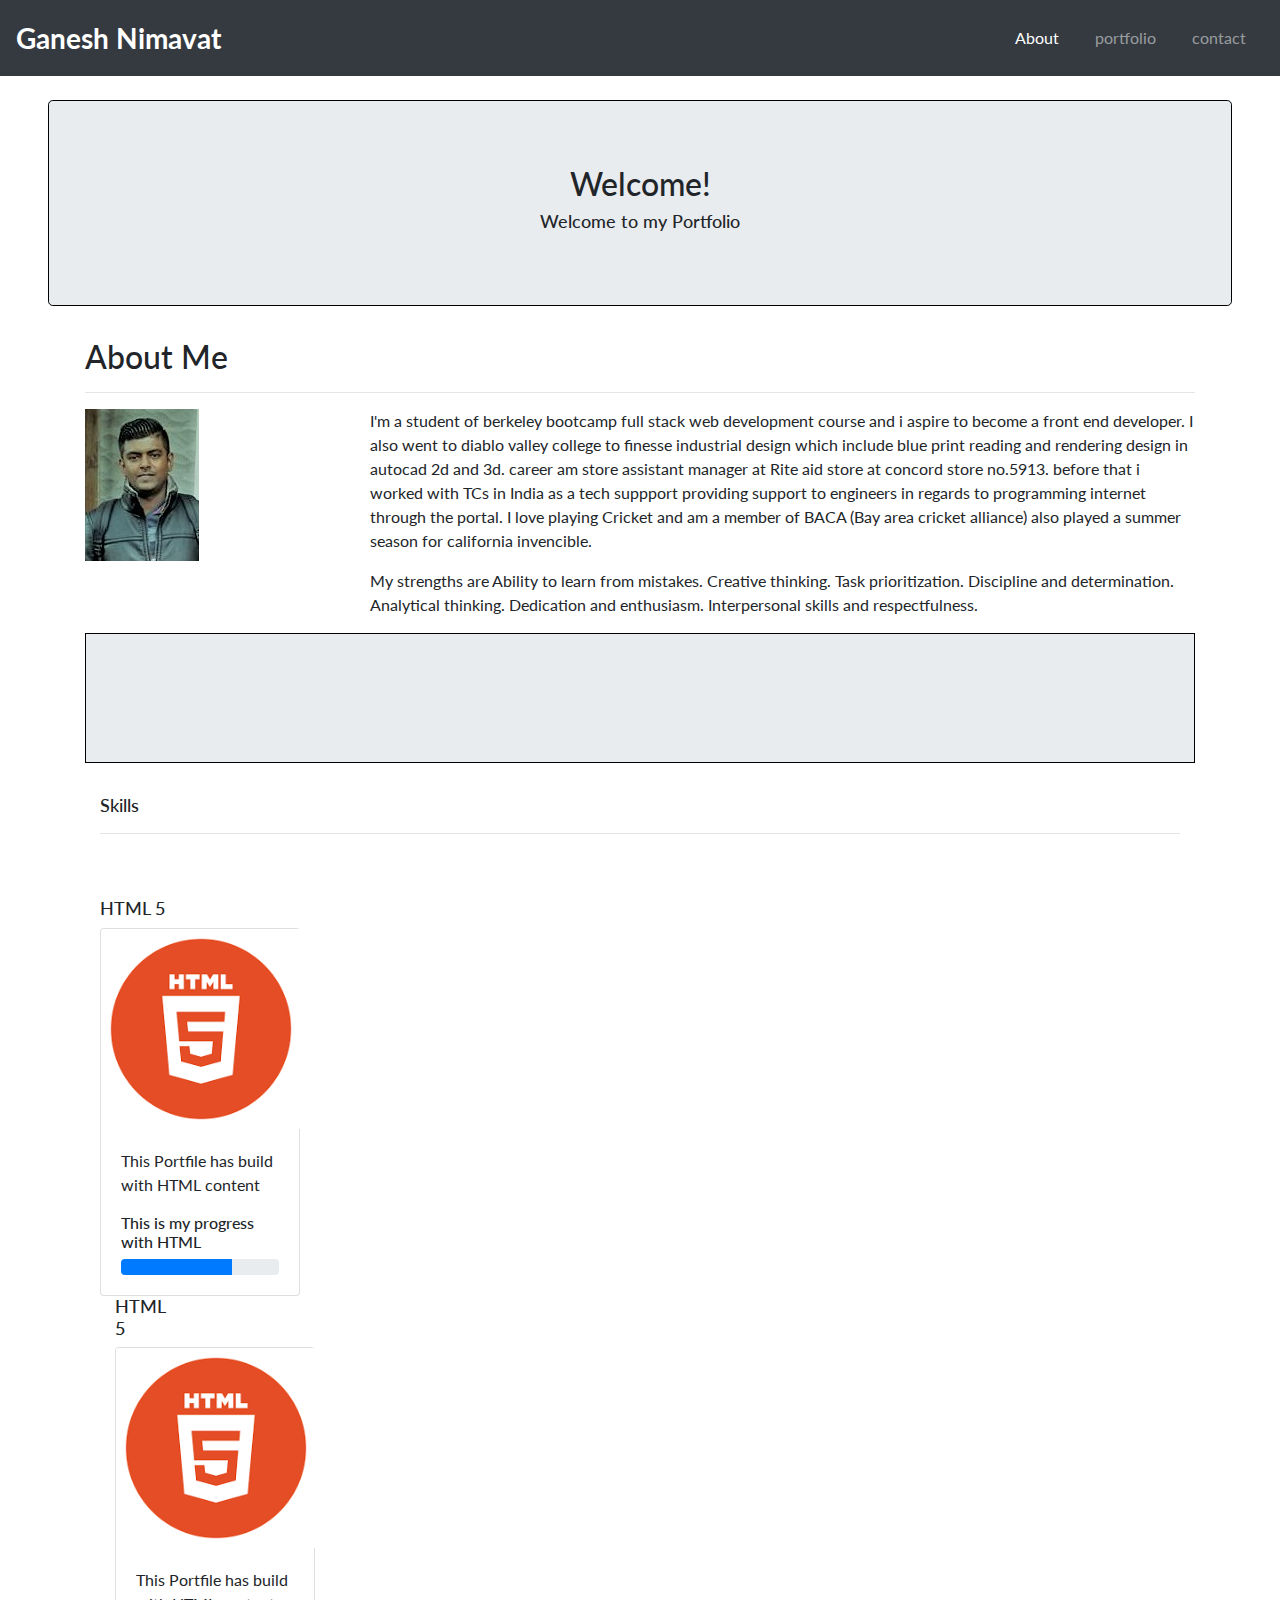
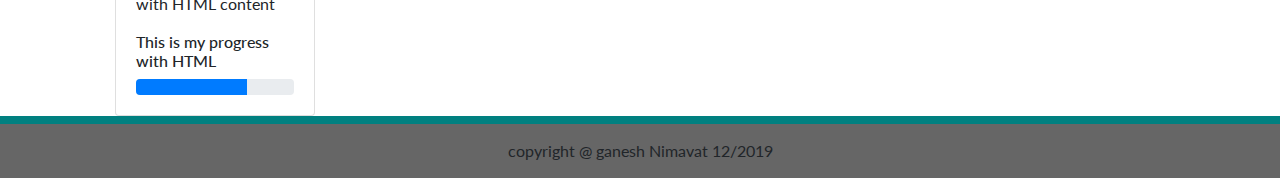
==== index.html @ 1dc09398 "full responsive portfolio website" ====
<!DOCTYPE html>
<div lang="en">
<head>
    <meta charset="UTF-8">
    <meta name="viewport" content="width=device-width, initial-scale=1.0">
    <meta http-equiv="X-UA-Compatible" content="ie=edge">
    <title>About Me</title>
    <link rel="stylesheet" href="https://maxcdn.bootstrapcdn.com/bootstrap/4.4.1/css/bootstrap.min.css">
    <link rel="stylesheet" type="text/css" href="assets/css/style.css">
    
   
</head>

<header data-spy="scroll" data-target="collapsibleNavbar">
   <!---navigation-->

 <nav class="navbar navbar-expand-md bg-dark navbar-dark sticky-top">
  <a class="navbar-brand" href="#">Ganesh Nimavat</a>
  <button class="navbar-toggler" type="button" data-toggle="collapse" data-target="#collapsibleNavbar">
    <span class="navbar-toggler-icon"></span>
  </button>
  <div class="collapse navbar-collapse" id="collapsibleNavbar">
    <ul class="navbar-nav ml-auto">
      <li class="nav-item active">
        <a class="nav-link" href="index.html">About</a>
      </li>
      <li class="nav-item">
        <a class="nav-link" href="portfolio.html">portfolio</a>
      </li>
      <li class="nav-item">
        <a class="nav-link" href="contact.html">contact</a>
      </li>    
    </ul>
  </div>  
</nav>
<br>
</header>

<body>
  <div class="jumbotron text-center mx-5" style="border: 1px solid black;">
    <h2 class="display-5">Welcome!</h2>
    <h3>Welcome to my Portfolio</h3>
    <!-- <button type="button" class="btn btn-light btn-lg">Get started</button> -->


  </div>
  <div class="container">
    <h2 class="display-5">About Me</h2>
    <hr>
    <div class="row">
      <div class="col-3">
        <img class="image-fluid" class="profile.image" src="assets/images/profile.image.jpg" alt="image">
    </div>   
               
               <div  class="col-9">
                <p class="para">I'm a student of berkeley bootcamp full stack web development course and i aspire to become a front end developer.
                  I also went to diablo valley college to finesse industrial design which include blue print reading and rendering design
                  in autocad 2d and 3d. 
                  career am store assistant manager at Rite aid store at concord store no.5913. before that i worked with TCs
                  in India as a tech suppport providing support to engineers in regards to programming internet through the portal.
                  I love playing Cricket and am a member of BACA (Bay area cricket alliance) also played a summer season for california
                  invencible.
                  </p>
                  <p> My strengths are
                  Ability to learn from mistakes.
                  Creative thinking.
                  Task prioritization.
                  Discipline and determination.
                  Analytical thinking.
                  Dedication and enthusiasm.
                  Interpersonal skills and respectfulness.</p>
                </div>
  </div>

  <div class="jumbotron jumbotron-fluid" style="border: 1px solid black;"></div>
    <div class="container">
      <h3>Skills</h3>
      <hr>
      <br>
      <br>
      <div class="row">
        <div class="col-md-4">
          <h3>HTML 5</h3>
          <div class="card" style="width:200px">
            <img class="card-img-top" src="assets/images/html.5.png" alt="Card image" style="width:200px">
            <div class="card-body">
              
              <p class="card-text">This Portfile has build with HTML content</p>
              <h6>This is my progress with HTML</h6>
              
              <div class="progress">
                <div class="progress-bar" style="width:70%"></div>
              </div>
            </div>
            </div>
            <div class="col-md-3">
              <h3>HTML 5</h3>
              <div class="card" style="width:200px">
                <img class="card-img-top" src="assets/images/html.5.png" alt="Card image" style="width:200px">
                <div class="card-body">
                  
                  <p class="card-text">This Portfile has build with HTML content</p>
                  <h6>This is my progress with HTML</h6>
                  
                  <div class="progress">
                    <div class="progress-bar" style="width:70%"></div>
                  </div>
                </div>
       

         
          </div>
        
        </div>
      </div>

    </div>
    


   </div>
                 
        
    
</div>        
     

        

  
<footer>
            copyright @ ganesh Nimavat 12/2019

</footer>
  
</body>
</html>
---- assets/css/style.css ----
@import url('https://fonts.googleapis.com/css?family=Lato:700|Roboto+Condensed&display=swap');


body {
    background-image: url();
    font-family: 'Roboto Condensed', sans-serif;
    font-family: 'Lato', sans-serif;
    
}

.navbar-brand {
    font-size: 28px;
    font-weight: 700;
    
}
.navbar .nav-item  :hover {
    background-color: green;
    border: white;

}
.navbar .nav-item {
    padding: 10px;
}

.profile.image {
    float: left;
}

/* .para {
    padding-right: 200px;
    position: relative;
    display: inline-block;
    text-align: center;
    
} */

.gallery {
    float: left;
    padding: 40px;
     
}

.desc {
    background-color: teal;
    text-align: center;
    font-size: 15px;
}

h3 {
    font-size: 18px;
}
#Name,
#Email {
    width: 500px;
}

#Message {
    width: 500px;
    height: 200px;
}







footer{
    border-top: teal 8px solid;
    width: 100%;
    
    /* margin-top: 10px;
    margin-left: 260px; */
    float: right;
    background-color: #666666;
    padding: 15px;
    text-align: center;
    
}
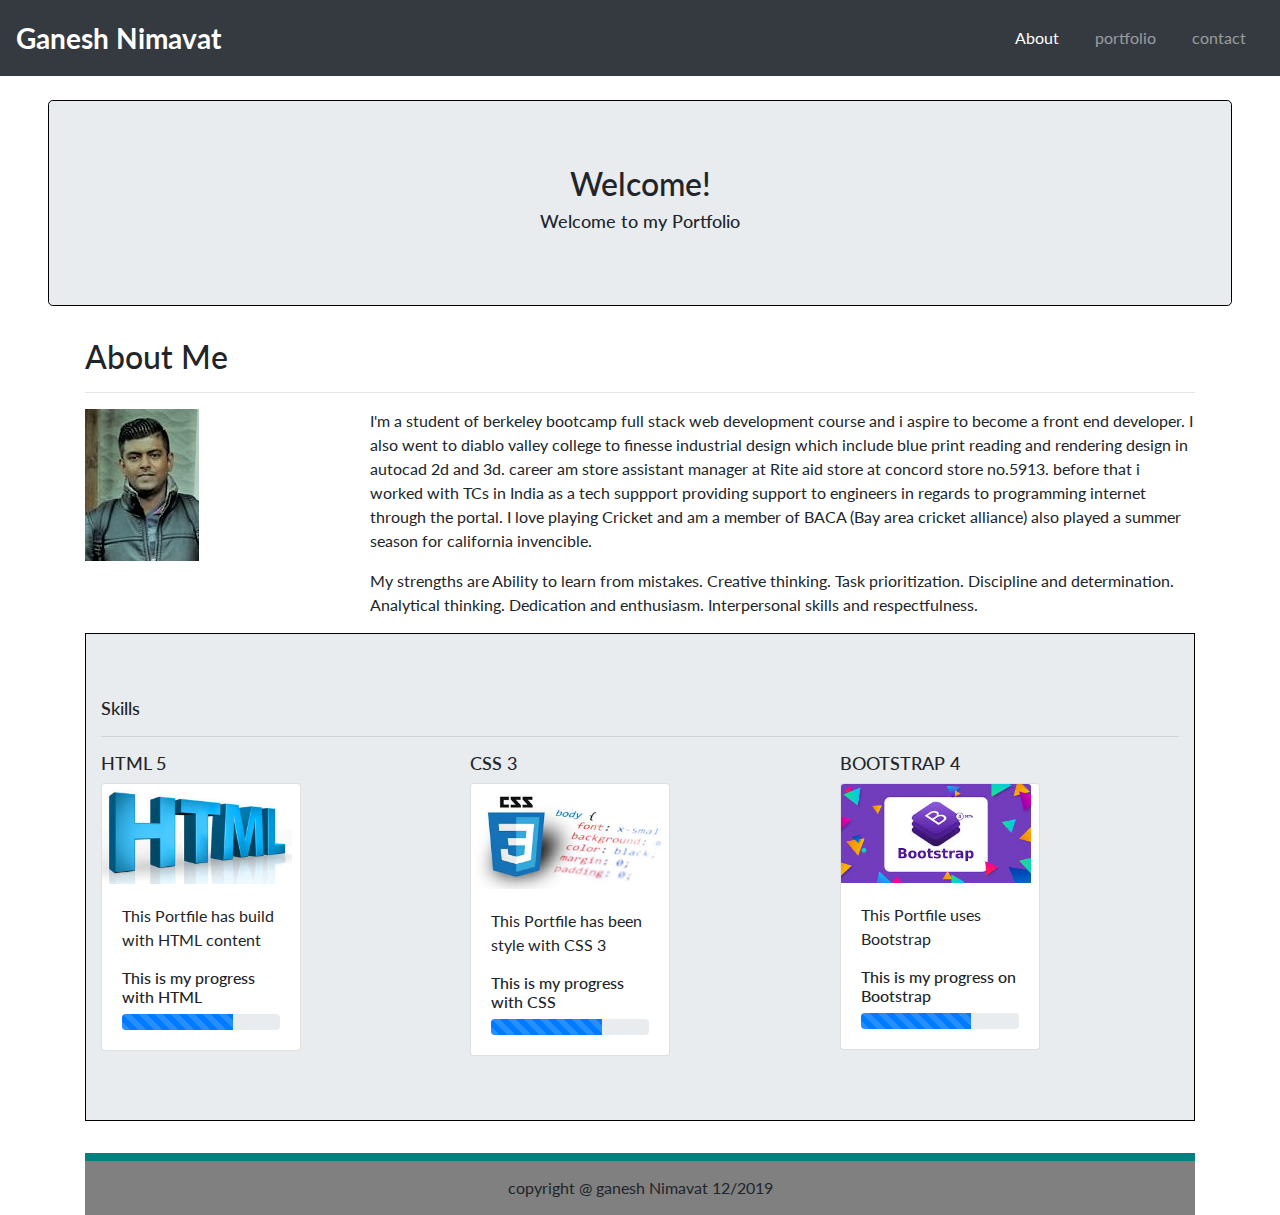
==== commit c2a52a05: "made changes to aboutme and contact page" ====
--- a/index.html
+++ b/index.html
@@ -1,137 +1,163 @@
 <!DOCTYPE html>
 <div lang="en">
-<head>
+
+  <head>
     <meta charset="UTF-8">
     <meta name="viewport" content="width=device-width, initial-scale=1.0">
     <meta http-equiv="X-UA-Compatible" content="ie=edge">
     <title>About Me</title>
-    <link rel="stylesheet" href="https://maxcdn.bootstrapcdn.com/bootstrap/4.4.1/css/bootstrap.min.css">
+    <link rel="stylesheet" href="https://stackpath.bootstrapcdn.com/bootstrap/4.4.1/css/bootstrap.min.css"
+        integrity="sha384-Vkoo8x4CGsO3+Hhxv8T/Q5PaXtkKtu6ug5TOeNV6gBiFeWPGFN9MuhOf23Q9Ifjh" crossorigin="anonymous">
+    <script src="https://code.jquery.com/jquery-3.4.1.slim.min.js"
+        integrity="sha384-J6qa4849blE2+poT4WnyKhv5vZF5SrPo0iEjwBvKU7imGFAV0wwj1yYfoRSJoZ+n"
+        crossorigin="anonymous"></script>
+    <script src="https://cdn.jsdelivr.net/npm/popper.js@1.16.0/dist/umd/popper.min.js"
+        integrity="sha384-Q6E9RHvbIyZFJoft+2mJbHaEWldlvI9IOYy5n3zV9zzTtmI3UksdQRVvoxMfooAo"
+        crossorigin="anonymous"></script>
+    <script src="https://stackpath.bootstrapcdn.com/bootstrap/4.4.1/js/bootstrap.min.js"
+        integrity="sha384-wfSDF2E50Y2D1uUdj0O3uMBJnjuUD4Ih7YwaYd1iqfktj0Uod8GCExl3Og8ifwB6"
+        crossorigin="anonymous"></script>
+
     <link rel="stylesheet" type="text/css" href="assets/css/style.css">
-    
-   
-</head>
-
-<header data-spy="scroll" data-target="collapsibleNavbar">
-   <!---navigation-->
-
- <nav class="navbar navbar-expand-md bg-dark navbar-dark sticky-top">
-  <a class="navbar-brand" href="#">Ganesh Nimavat</a>
-  <button class="navbar-toggler" type="button" data-toggle="collapse" data-target="#collapsibleNavbar">
-    <span class="navbar-toggler-icon"></span>
-  </button>
-  <div class="collapse navbar-collapse" id="collapsibleNavbar">
-    <ul class="navbar-nav ml-auto">
-      <li class="nav-item active">
-        <a class="nav-link" href="index.html">About</a>
-      </li>
-      <li class="nav-item">
-        <a class="nav-link" href="portfolio.html">portfolio</a>
-      </li>
-      <li class="nav-item">
-        <a class="nav-link" href="contact.html">contact</a>
-      </li>    
-    </ul>
-  </div>  
-</nav>
-<br>
-</header>
-
-<body>
-  <div class="jumbotron text-center mx-5" style="border: 1px solid black;">
-    <h2 class="display-5">Welcome!</h2>
-    <h3>Welcome to my Portfolio</h3>
-    <!-- <button type="button" class="btn btn-light btn-lg">Get started</button> -->
 
 
-  </div>
-  <div class="container">
-    <h2 class="display-5">About Me</h2>
-    <hr>
-    <div class="row">
-      <div class="col-3">
-        <img class="image-fluid" class="profile.image" src="assets/images/profile.image.jpg" alt="image">
-    </div>   
-               
-               <div  class="col-9">
-                <p class="para">I'm a student of berkeley bootcamp full stack web development course and i aspire to become a front end developer.
-                  I also went to diablo valley college to finesse industrial design which include blue print reading and rendering design
-                  in autocad 2d and 3d. 
-                  career am store assistant manager at Rite aid store at concord store no.5913. before that i worked with TCs
-                  in India as a tech suppport providing support to engineers in regards to programming internet through the portal.
-                  I love playing Cricket and am a member of BACA (Bay area cricket alliance) also played a summer season for california
-                  invencible.
-                  </p>
-                  <p> My strengths are
-                  Ability to learn from mistakes.
-                  Creative thinking.
-                  Task prioritization.
-                  Discipline and determination.
-                  Analytical thinking.
-                  Dedication and enthusiasm.
-                  Interpersonal skills and respectfulness.</p>
-                </div>
-  </div>
+  </head>
 
-  <div class="jumbotron jumbotron-fluid" style="border: 1px solid black;"></div>
+  <header data-spy="scroll" data-target="collapsibleNavbar">
+    <!---navigation-->
+
+    <nav class="navbar navbar-expand-md bg-dark navbar-dark sticky-top">
+      <a class="navbar-brand" href="#">Ganesh Nimavat</a>
+      <button class="navbar-toggler" type="button" data-toggle="collapse" data-target="#collapsibleNavbar">
+        <span class="navbar-toggler-icon"></span>
+      </button>
+      <div class="collapse navbar-collapse" id="collapsibleNavbar">
+        <ul class="navbar-nav ml-auto">
+          <li class="nav-item active">
+            <a class="nav-link" href="index.html">About</a>
+          </li>
+          <li class="nav-item">
+            <a class="nav-link" href="portfolio.html">portfolio</a>
+          </li>
+          <li class="nav-item">
+            <a class="nav-link" href="contact.html">contact</a>
+          </li>
+        </ul>
+      </div>
+    </nav>
+    <br>
+  </header>
+
+  
+  </nav>
+
+  <body>
+    <div class="jumbotron text-center mx-5" style="border: 1px solid black;">
+      <h2 class="display-5">Welcome!</h2>
+      <h3>Welcome to my Portfolio</h3>
+      <!-- <button type="button" class="btn btn-light btn-lg">Get started</button> -->
+
+
+    </div>
     <div class="container">
-      <h3>Skills</h3>
+      <h2 class="display-5">About Me</h2>
       <hr>
-      <br>
-      <br>
       <div class="row">
-        <div class="col-md-4">
-          <h3>HTML 5</h3>
-          <div class="card" style="width:200px">
-            <img class="card-img-top" src="assets/images/html.5.png" alt="Card image" style="width:200px">
-            <div class="card-body">
-              
-              <p class="card-text">This Portfile has build with HTML content</p>
-              <h6>This is my progress with HTML</h6>
-              
-              <div class="progress">
-                <div class="progress-bar" style="width:70%"></div>
-              </div>
-            </div>
-            </div>
-            <div class="col-md-3">
-              <h3>HTML 5</h3>
-              <div class="card" style="width:200px">
-                <img class="card-img-top" src="assets/images/html.5.png" alt="Card image" style="width:200px">
-                <div class="card-body">
-                  
-                  <p class="card-text">This Portfile has build with HTML content</p>
-                  <h6>This is my progress with HTML</h6>
-                  
-                  <div class="progress">
-                    <div class="progress-bar" style="width:70%"></div>
-                  </div>
-                </div>
-       
+        <div class="col-3">
+          <img class="image-fluid" class="profile.image" src="assets/images/profile.image.jpg" alt="image">
+        </div>
 
-         
-          </div>
-        
+        <div class="col-9">
+          <p class="para">I'm a student of berkeley bootcamp full stack web development course and i aspire to become a
+            front end developer.
+            I also went to diablo valley college to finesse industrial design which include blue print reading and
+            rendering design
+            in autocad 2d and 3d.
+            career am store assistant manager at Rite aid store at concord store no.5913. before that i worked with TCs
+            in India as a tech suppport providing support to engineers in regards to programming internet through the
+            portal.
+            I love playing Cricket and am a member of BACA (Bay area cricket alliance) also played a summer season for
+            california
+            invencible.
+          </p>
+          <p> My strengths are
+            Ability to learn from mistakes.
+            Creative thinking.
+            Task prioritization.
+            Discipline and determination.
+            Analytical thinking.
+            Dedication and enthusiasm.
+            Interpersonal skills and respectfulness.</p>
         </div>
       </div>
 
-    </div>
+
+      <div class="jumbotron jumbotron-fluid" style="border: 1px solid black;">
+        <div class="container">
+          <h3>Skills</h3>
+          <hr>
+          <div class="row">
+            <div class="col-md-4">
+              <h3>HTML 5</h3>
+              <div class="card" style="width:200px">
+                <img class="card-img-top" src="assets/images/html.5.png" alt="Card image" style="width:190px">
+                <div class="card-body">
+  
+                  <p class="card-text">This Portfile has build with HTML content<p>
+                  <h6>This is my progress with HTML</h6>
+                  <div class="progress">
+                    <div class="progress-bar progress-bar-striped progress-bar-animated" style="width:70%"></div>
+                  </div>
+                </div>
+              </div>
+  
+            </div>
+              <div class="col-md-4">
+                <h3>CSS 3</h3>
+                <div class="card" style="width:200px">
+                  <img class="card-img-top" src="assets/images/css3.jpg" alt="Card image" style="width:190px">
+                  <div class="card-body">
+  
+                    <p class="card-text">This Portfile has been style with CSS 3<p>
+                    <h6>This is my progress with CSS</h6>
+                    <div class="progress">
+                      <div class="progress-bar progress-bar-striped progress-bar-animated" style="width:70%"></div>
+                    </div>
+                  </div>
+                </div>
+  
+              </div>
+
+              <div class="col-md-4">
+                <h3>BOOTSTRAP 4</h3>
+                <div class="card" style="width:200px">
+                  <img class="card-img-top" src="assets/images/bootstrap 4.jpg" alt="Card image" style="width:190px">
+                  <div class="card-body">
     
+                    <p class="card-text">This Portfile uses Bootstrap<p>
+                    <h6>This is my progress on Bootstrap</h6>
+                    <div class="progress">
+                      <div class="progress-bar progress-bar-striped progress-bar-animated" style="width:70%"></div>
+                    </div>
+                  </div>
+                </div>
+    
+              </div>
+                
+              
+          </div>
+        
+          
+
+          </div>
+        </div>
 
 
-   </div>
-                 
-        
-    
-</div>        
-     
+        <footer class="sticky-bottom">
+          copyright @ ganesh Nimavat 12/2019
 
-        
+        </footer>
 
-  
-<footer>
-            copyright @ ganesh Nimavat 12/2019
+  </body>
 
-</footer>
-  
-</body>
-</html>+  </html>--- a/assets/css/style.css
+++ b/assets/css/style.css
@@ -2,7 +2,7 @@
 
 
 body {
-    background-image: url();
+    background-color: transparent;
     font-family: 'Roboto Condensed', sans-serif;
     font-family: 'Lato', sans-serif;
     
@@ -51,12 +51,12 @@
 }
 #Name,
 #Email {
-    width: 500px;
+    width: 400px;
 }
 
 #Message {
-    width: 500px;
-    height: 200px;
+    width: 400px;
+    height: 150px;
 }
 
 
@@ -72,7 +72,7 @@
     /* margin-top: 10px;
     margin-left: 260px; */
     float: right;
-    background-color: #666666;
+    background-color: grey;
     padding: 15px;
     text-align: center;
     
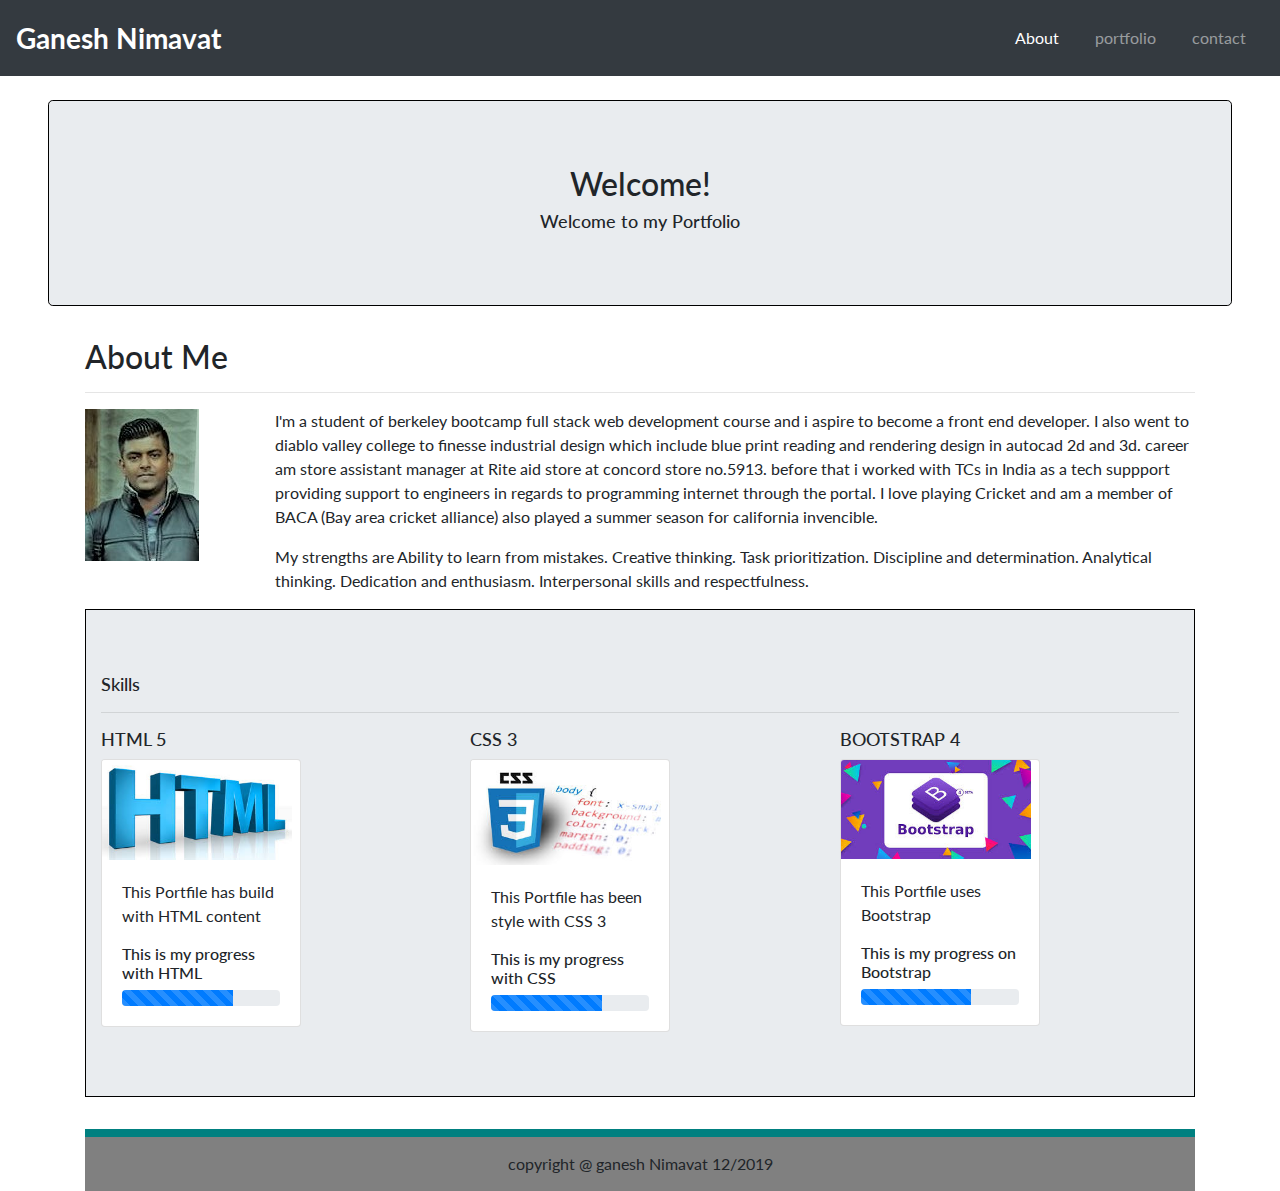
==== commit c95de6c2: "added a readme file" ====
--- a/index.html
+++ b/index.html
@@ -63,11 +63,11 @@
       <h2 class="display-5">About Me</h2>
       <hr>
       <div class="row">
-        <div class="col-3">
+        <div class="col-md-2">
           <img class="image-fluid" class="profile.image" src="assets/images/profile.image.jpg" alt="image">
         </div>
 
-        <div class="col-9">
+        <div class="col-md-10">
           <p class="para">I'm a student of berkeley bootcamp full stack web development course and i aspire to become a
             front end developer.
             I also went to diablo valley college to finesse industrial design which include blue print reading and
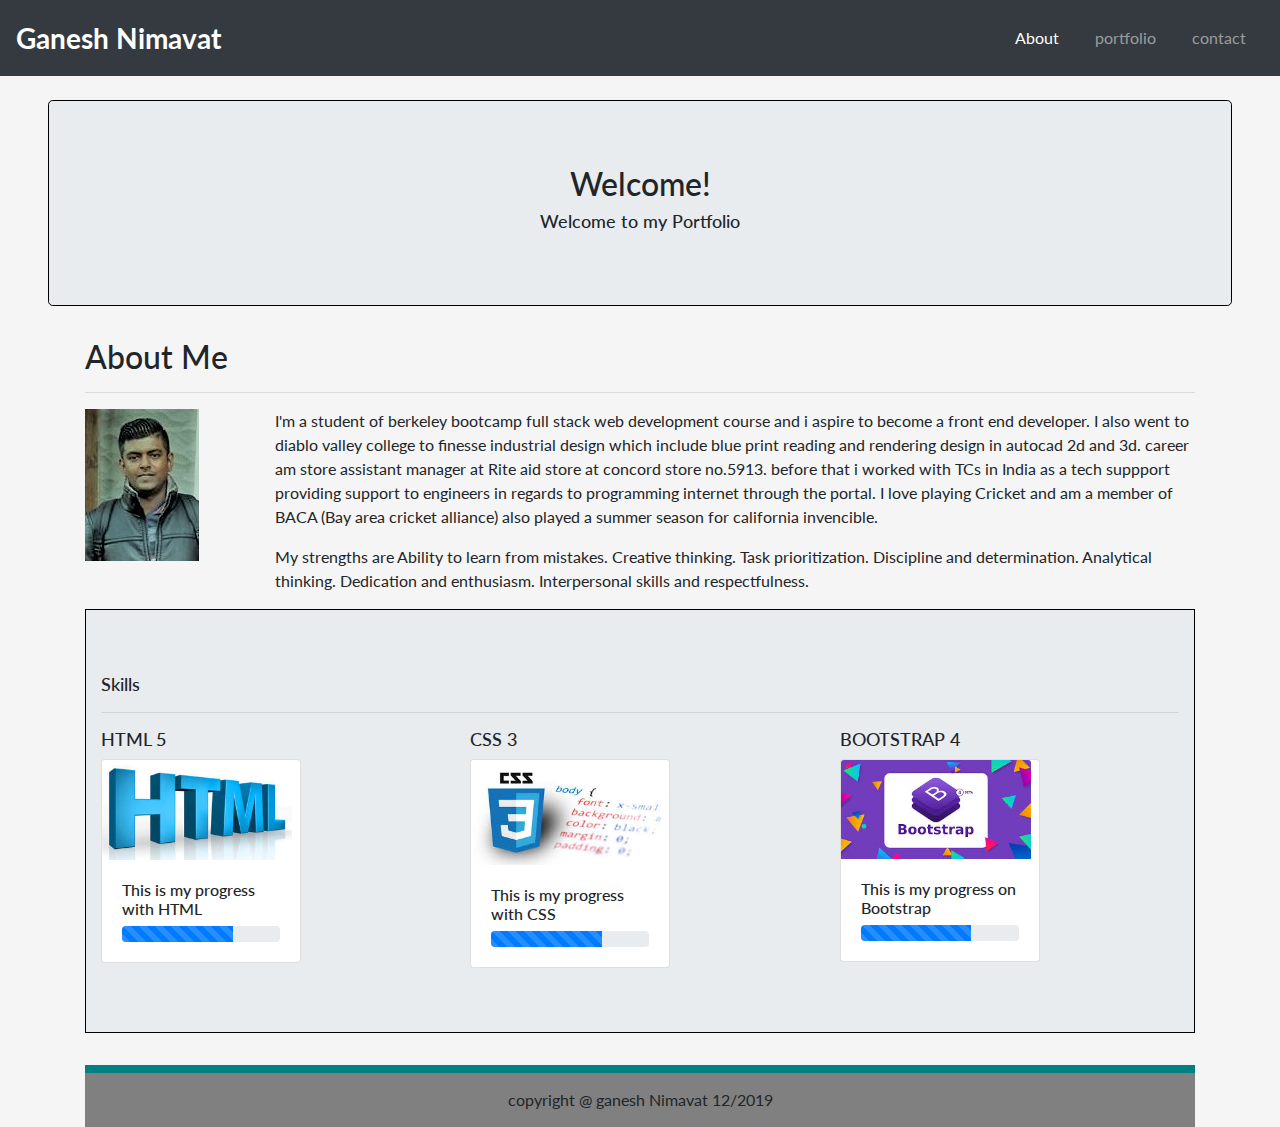
==== commit bcc772e0: "changes made to homepage and contactpage" ====
--- a/index.html
+++ b/index.html
@@ -18,7 +18,7 @@
         integrity="sha384-wfSDF2E50Y2D1uUdj0O3uMBJnjuUD4Ih7YwaYd1iqfktj0Uod8GCExl3Og8ifwB6"
         crossorigin="anonymous"></script>
 
-    <link rel="stylesheet" type="text/css" href="assets/css/style.css">
+    <link rel="stylesheet" type="text/css" href="assets/css/styles.css">
 
 
   </head>
@@ -103,7 +103,7 @@
                 <img class="card-img-top" src="assets/images/html.5.png" alt="Card image" style="width:190px">
                 <div class="card-body">
   
-                  <p class="card-text">This Portfile has build with HTML content<p>
+                  
                   <h6>This is my progress with HTML</h6>
                   <div class="progress">
                     <div class="progress-bar progress-bar-striped progress-bar-animated" style="width:70%"></div>
@@ -118,7 +118,7 @@
                   <img class="card-img-top" src="assets/images/css3.jpg" alt="Card image" style="width:190px">
                   <div class="card-body">
   
-                    <p class="card-text">This Portfile has been style with CSS 3<p>
+                    
                     <h6>This is my progress with CSS</h6>
                     <div class="progress">
                       <div class="progress-bar progress-bar-striped progress-bar-animated" style="width:70%"></div>
@@ -134,7 +134,7 @@
                   <img class="card-img-top" src="assets/images/bootstrap 4.jpg" alt="Card image" style="width:190px">
                   <div class="card-body">
     
-                    <p class="card-text">This Portfile uses Bootstrap<p>
+                    
                     <h6>This is my progress on Bootstrap</h6>
                     <div class="progress">
                       <div class="progress-bar progress-bar-striped progress-bar-animated" style="width:70%"></div>
--- a/assets/css/styles.css
+++ b/assets/css/styles.css
@@ -0,0 +1,77 @@
+@import url('https://fonts.googleapis.com/css?family=Lato:700|Roboto+Condensed&display=swap');
+
+
+body {
+    background-color: whitesmoke;
+    font-family: 'Roboto Condensed', sans-serif;
+    font-family: 'Lato', sans-serif;
+    /* background-image: url(/assets/images/backgroundimage5.png); */
+    
+}
+
+.navbar-brand {
+    font-size: 28px;
+    font-weight: 700;
+    
+}
+.navbar .nav-item  :hover {
+    background-color: green;
+    border: white;
+
+}
+.navbar .nav-item {
+    padding: 10px;
+}
+
+.profile.image {
+    float: left;
+}
+
+
+.gallery {
+    float: left;
+    padding: 40px;
+     
+}
+
+.desc {
+    background-color: teal;
+    text-align: center;
+    font-size: 15px;
+}
+
+h3 {
+    font-size: 18px;
+}
+#Name,
+#Email {
+    width: 400px;
+}
+
+#Message {
+    width: 400px;
+    height: 150px;
+}
+
+
+#Submit :hover {
+    background-color: blue;
+    color: white;
+}
+
+
+
+
+
+footer{
+    border-top: teal 8px solid;
+    width: 100%;
+    float: right;
+    background-color: grey;
+    padding: 15px;
+    text-align: center;
+    
+}
+
+
+
